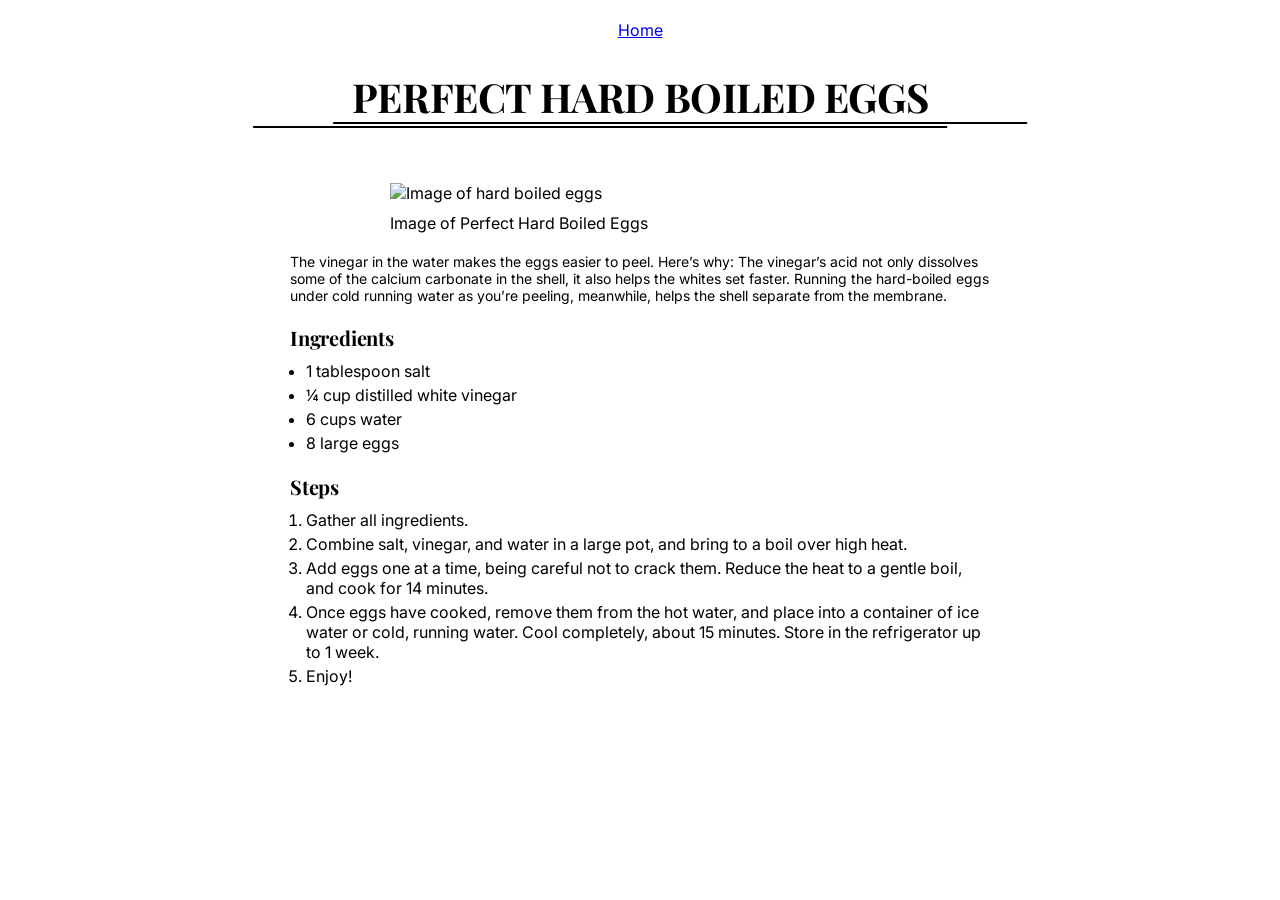
==== recipes/hard-boiled-eggs.html @ 06aade86 "Added hard boiled eggs recipe" ====
<!doctype html>
<html lang="en">
  <head>
    <meta charset="UTF-8" />
    <meta name="viewport" content="width=device-width, initial-scale=1.0" />
    <link rel="preconnect" href="https://fonts.googleapis.com" />
    <link rel="preconnect" href="https://fonts.gstatic.com" crossorigin />
    <link
      href="https://fonts.googleapis.com/css2?family=Inter:ital,opsz,wght@0,14..32,100..900;1,14..32,100..900&family=Playfair+Display:ital,wght@0,400..900;1,400..900&display=swap"
      rel="stylesheet"
    />
    <link rel="stylesheet" href="../main.css" />
    <link rel="stylesheet" href="./recipe.css" />
    <title>Odin Recipes - Mini Bagel Pizza</title>
  </head>
  <body>
    <nav class="navigation">
      <ul>
        <li>
          <a href="../index.html">Home</a>
        </li>
      </ul>
    </nav>

    <main class="container">
      <article class="recipe">
        <header class="receipe_header">
          <h1 class="recipe_title heading">Perfect Hard Boiled Eggs</h1>
        </header>
        <div class="">
          <figure class="recipe_figure">
            <img
              width="500"
              src="https://www.allrecipes.com/thmb/j1PnNBoHEMG0iLSNBWbOs7Mk1Gc=/0x512/filters:no_upscale():max_bytes(150000):strip_icc():format(webp)/377646_PerfectHard-BoiledEggs4x3originalnameKensPerfectHardBoiledEggAndIMeanPerfect-a96afc6b5bec433182d2e7867488dfef.jpg"
              alt="Image of hard boiled eggs"
            />
            <figcaption>Image of Perfect Hard Boiled Eggs</figcaption>
          </figure>
        </div>

        <p class="recipe_description">
          The vinegar in the water makes the eggs easier to peel. Here’s why: The vinegar’s acid not
          only dissolves some of the calcium carbonate in the shell, it also helps the whites set
          faster. Running the hard-boiled eggs under cold running water as you’re peeling,
          meanwhile, helps the shell separate from the membrane.
        </p>

        <section class="recipe_ingredients">
          <h2 class="heading">Ingredients</h2>
          <ul class="list">
            <li class="list_item">1 tablespoon salt</li>
            <li class="list_item">¼ cup distilled white vinegar</li>
            <li class="list_item">6 cups water</li>
            <li class="list_item">8 large eggs</li>
          </ul>
        </section>

        <section class="recipe_steps">
          <h2 class="heading">Steps</h2>
          <ol class="list">
            <li class="list_item">Gather all ingredients.</li>
            <li class="list_item">
              Combine salt, vinegar, and water in a large pot, and bring to a boil over high heat.
            </li>
            <li class="list_item">
              Add eggs one at a time, being careful not to crack them. Reduce the heat to a gentle
              boil, and cook for 14 minutes.
            </li>
            <li class="list_item">
              Once eggs have cooked, remove them from the hot water, and place into a container of
              ice water or cold, running water. Cool completely, about 15 minutes. Store in the
              refrigerator up to 1 week.
            </li>
            <li class="list_item">Enjoy!</li>
          </ol>
        </section>
      </article>
    </main>
  </body>
</html>
---- main.css ----
:root {
  font-size: 0.625rem;
}

* {
  box-sizing: border-box;
  margin: 0;
  padding: 0;
}

html,
body {
  height: 100%;
  display: flex;
  flex-direction: column;
}

body {
  font-family:
    "Inter",
    -apple-system,
    BlinkMacSystemFont,
    "Segoe UI",
    Roboto,
    sans-serif;
  padding: 2rem;
}

.navigation {
  display: flex;
  align-items: center;
  justify-content: center;
  column-gap: 1rem;
  font-size: 1.6rem;
}

.navigation ul {
  list-style: none;
  padding: 0;
  margin: 0;
  display: flex;
  gap: 1.6rem;
}

.navigation li {
  display: block;
}
---- recipes/recipe.css ----
.container {
  max-width: 70rem;
  margin: 0 auto;
}

.heading {
  font-family: "Playfair Display", Georgia, serif;
  font-weight: 700;
  letter-spacing: -0.01em;
}

.recipe {
  padding-bottom: 5rem;
}
.receipe_header {
  display: flex;
  align-items: center;
  justify-content: center;
}

.recipe_title {
  margin-top: 3rem;
  margin-bottom: 6rem;
  text-transform: uppercase;
  font-size: 4rem;
  position: relative;
}

.recipe_title::after {
  content: "";
  width: 120%;
  height: 0px;
  background-color: transparent;
  position: absolute;
  bottom: 0;
  left: 50%;
  transform: translate(-50%, -50%);
  box-shadow:
    4rem 0 0 1px black,
    -4rem 4px 0 1px black;
}

.list {
  display: flex;
  flex-direction: column;
  row-gap: 0.4rem;
}

.recipe_figure {
  max-width: 500px;
  width: 100%;
  display: block;
  margin: 0 auto;
  font-size: 1.6rem;
}
.recipe_figure > img {
  width: 100%;
  height: auto;
  display: block;
  margin: 0 auto;
}
.recipe_figure > figcaption {
  margin-top: 1rem;
}

.recipe_description {
  margin-top: 2rem;
  font-size: 1.4rem;
}

.recipe_ingredients {
  margin-top: 2rem;
}
.recipe_ingredients .heading {
  font-size: 2rem;
  margin-bottom: 1rem;
}

.recipe_ingredients .list {
  font-size: 1.6rem;
  padding-left: 1.6rem;
}

.recipe_steps {
  margin-top: 2rem;
}
.recipe_steps .heading {
  font-size: 2rem;
  margin-bottom: 1rem;
}

.recipe_steps .list {
  font-size: 1.6rem;
  padding-left: 1.6rem;
}
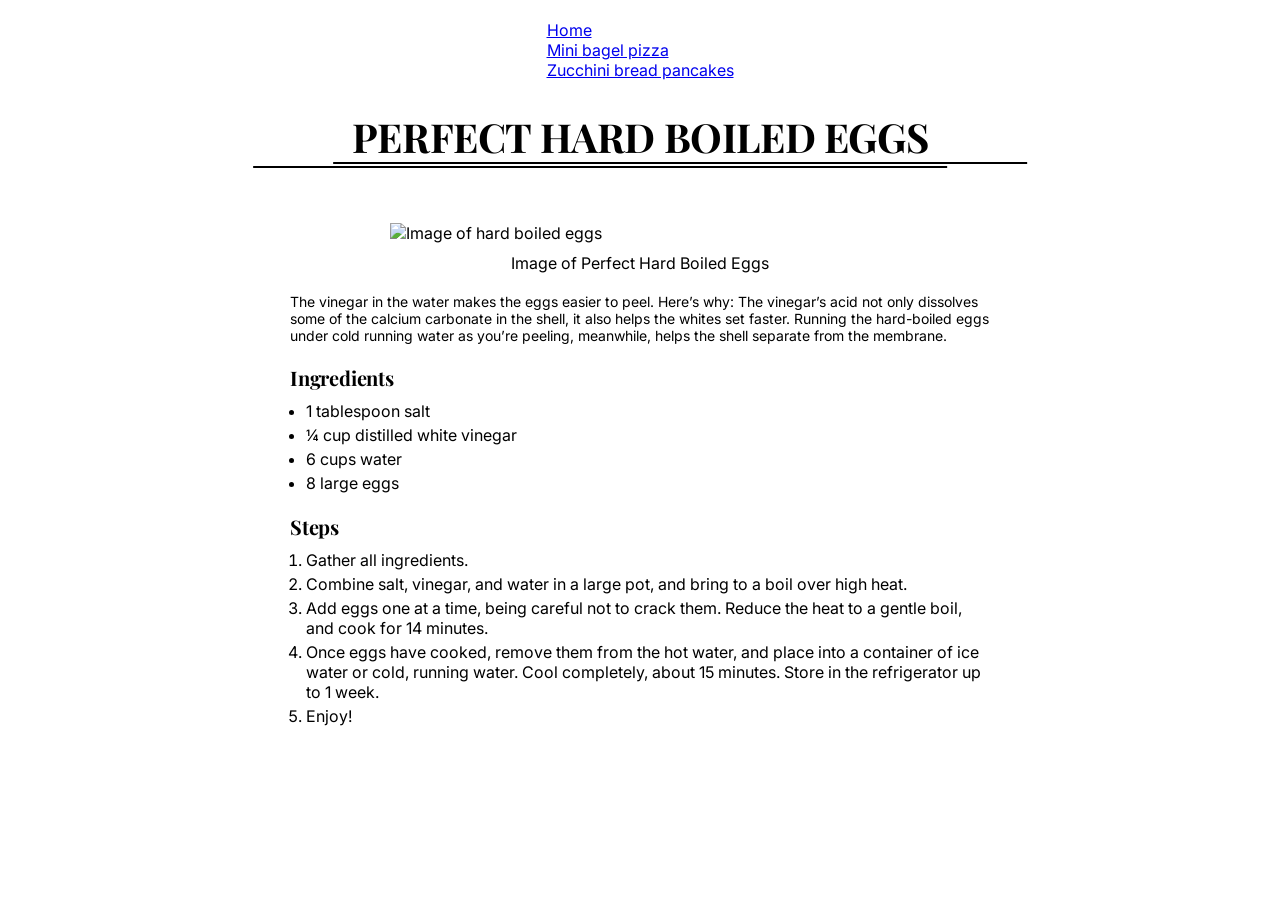
==== commit 651b86cf: "Add all recipe links in homepage and improve styling" ====
--- a/recipes/hard-boiled-eggs.html
+++ b/recipes/hard-boiled-eggs.html
@@ -11,13 +11,19 @@
     />
     <link rel="stylesheet" href="../main.css" />
     <link rel="stylesheet" href="./recipe.css" />
-    <title>Odin Recipes - Mini Bagel Pizza</title>
+    <title>Odin Recipes - Perfect Hard Boiled Eggs</title>
   </head>
   <body>
     <nav class="navigation">
       <ul>
         <li>
           <a href="../index.html">Home</a>
+        </li>
+        <li>
+          <a href="./mini-bagel-pizza.html">Mini bagel pizza</a>
+        </li>
+        <li>
+          <a href="./zucchini-bread-pancakes.html">Zucchini bread pancakes</a>
         </li>
       </ul>
     </nav>
--- a/main.css
+++ b/main.css
@@ -26,6 +26,34 @@
   padding: 2rem;
 }
 
+.container {
+  max-width: 70rem;
+  margin: 0 auto;
+}
+
+.container_main {
+  max-width: 50rem;
+  display: flex;
+  flex-direction: column;
+  gap: 4rem;
+}
+
+.heading {
+  font-family: "Playfair Display", Georgia, serif;
+  font-weight: 700;
+  letter-spacing: -0.01em;
+}
+
+.heading_main {
+  font-size: 5rem;
+  text-align: center;
+  margin-top: 10rem;
+}
+.description_main {
+  font-size: 2rem;
+  text-align: center;
+}
+
 .navigation {
   display: flex;
   align-items: center;
@@ -34,14 +62,23 @@
   font-size: 1.6rem;
 }
 
-.navigation ul {
-  list-style: none;
+.navigation .list {
+  /* list-style: none; */
   padding: 0;
   margin: 0;
   display: flex;
   gap: 1.6rem;
 }
 
+.navigation_main .list {
+  flex-direction: column;
+  list-style: decimal-leading-zero;
+}
+
 .navigation li {
   display: block;
 }
+
+.navigation_main .list li {
+  display: list-item;
+}
--- a/recipes/recipe.css
+++ b/recipes/recipe.css
@@ -1,14 +1,3 @@
-.container {
-  max-width: 70rem;
-  margin: 0 auto;
-}
-
-.heading {
-  font-family: "Playfair Display", Georgia, serif;
-  font-weight: 700;
-  letter-spacing: -0.01em;
-}
-
 .recipe {
   padding-bottom: 5rem;
 }
@@ -61,6 +50,7 @@
 }
 .recipe_figure > figcaption {
   margin-top: 1rem;
+  text-align: center;
 }
 
 .recipe_description {
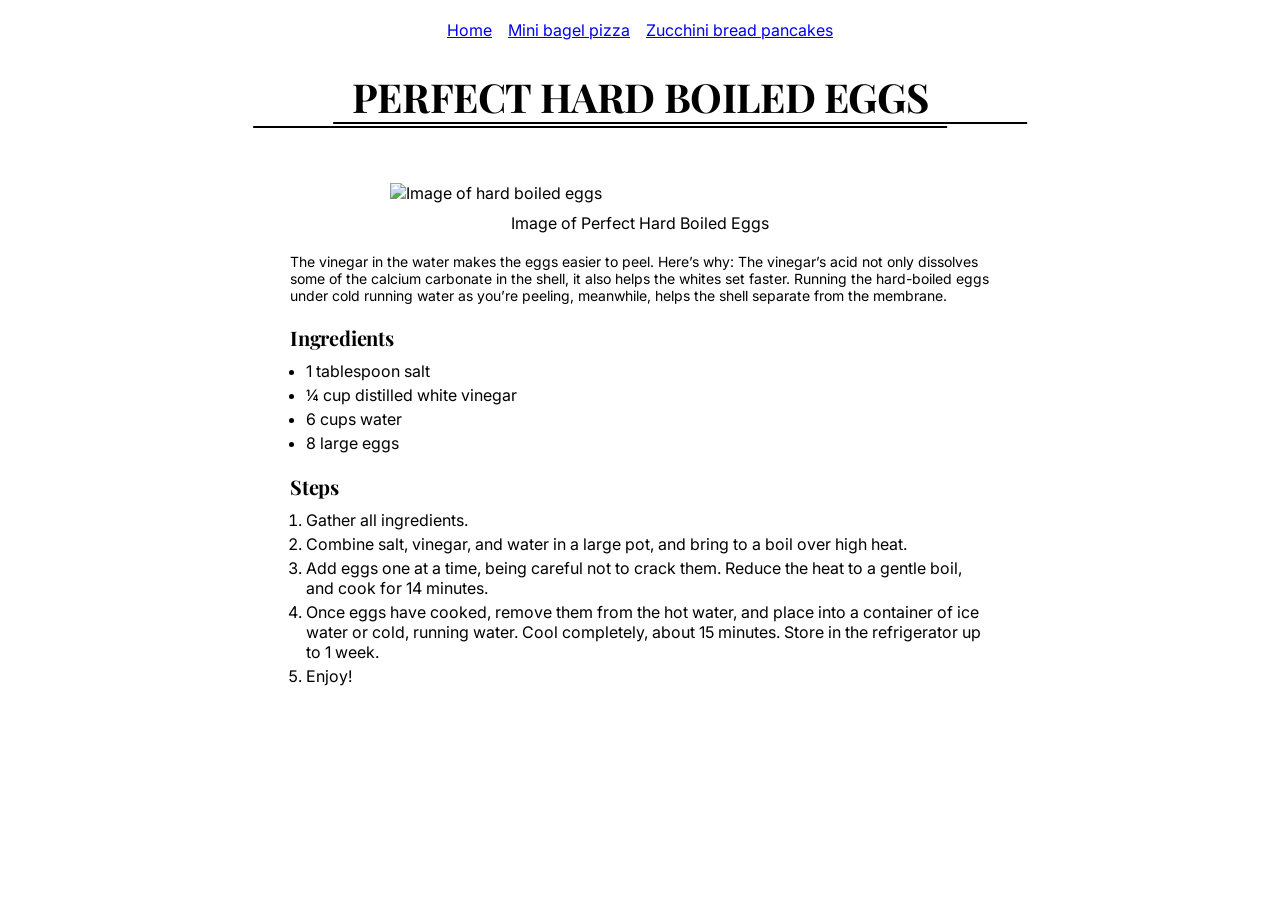
==== commit 616f6996: "Fixed bug where recipe navigation styles were overwritten" ====
--- a/recipes/hard-boiled-eggs.html
+++ b/recipes/hard-boiled-eggs.html
@@ -15,7 +15,7 @@
   </head>
   <body>
     <nav class="navigation">
-      <ul>
+      <ul class="list">
         <li>
           <a href="../index.html">Home</a>
         </li>
--- a/main.css
+++ b/main.css
@@ -63,7 +63,7 @@
 }
 
 .navigation .list {
-  /* list-style: none; */
+  list-style: none;
   padding: 0;
   margin: 0;
   display: flex;
--- a/recipes/recipe.css
+++ b/recipes/recipe.css
@@ -29,7 +29,8 @@
     -4rem 4px 0 1px black;
 }
 
-.list {
+.recipe_ingredients .list,
+.recipe_steps .list {
   display: flex;
   flex-direction: column;
   row-gap: 0.4rem;
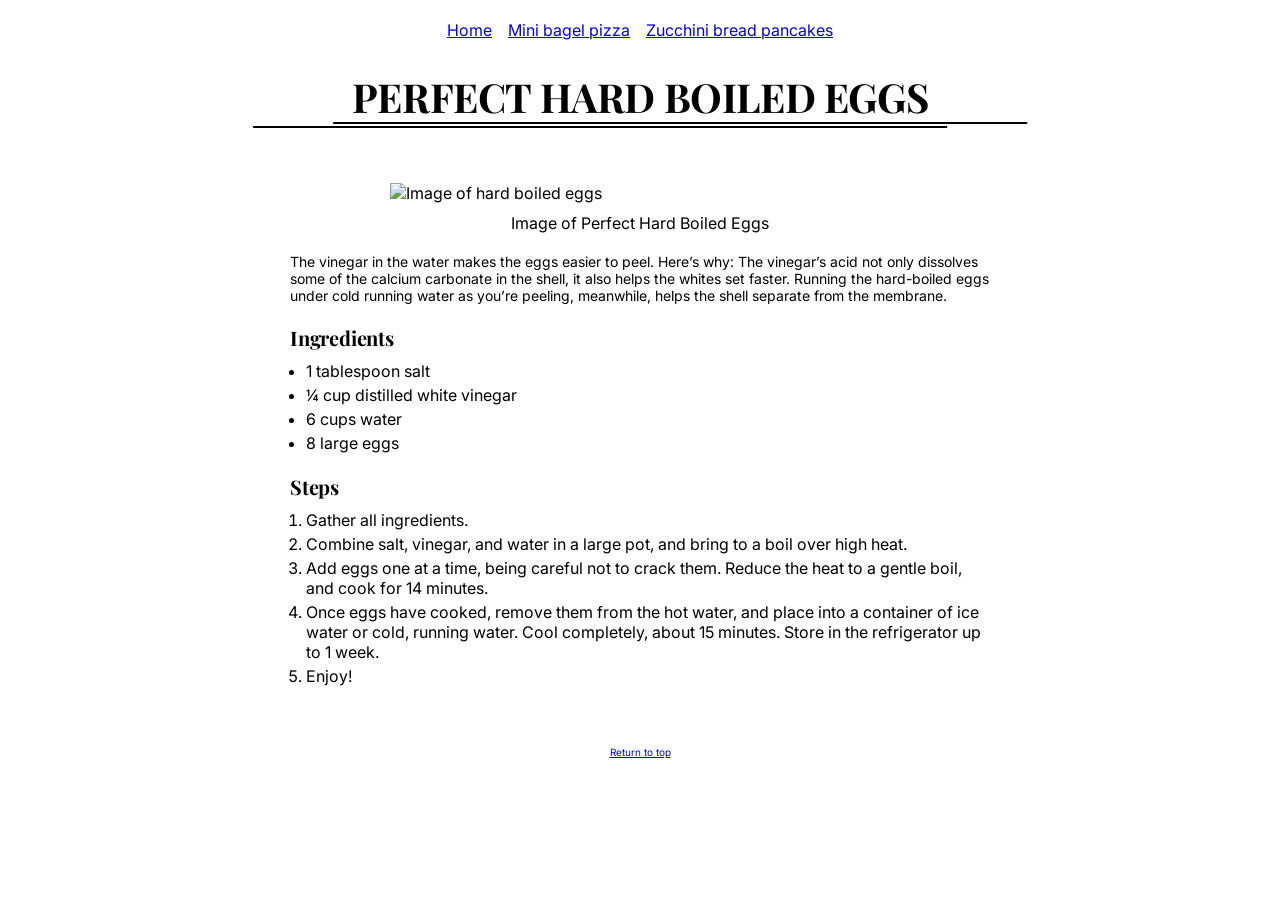
==== commit 3a11dc06: "Added return to top for all recipes" ====
--- a/recipes/hard-boiled-eggs.html
+++ b/recipes/hard-boiled-eggs.html
@@ -82,5 +82,8 @@
         </section>
       </article>
     </main>
+    <div class="return_to_top">
+      <a href="#">Return to top</a>
+    </div>
   </body>
 </html>
--- a/main.css
+++ b/main.css
@@ -7,15 +7,17 @@
   margin: 0;
   padding: 0;
 }
-
 html,
 body {
   height: 100%;
-  display: flex;
-  flex-direction: column;
+}
+html {
+  scroll-behavior: smooth;
 }
 
 body {
+  display: flex;
+  flex-direction: column;
   font-family:
     "Inter",
     -apple-system,
@@ -24,6 +26,7 @@
     Roboto,
     sans-serif;
   padding: 2rem;
+  flex: 1;
 }
 
 .container {
@@ -82,3 +85,8 @@
 .navigation_main .list li {
   display: list-item;
 }
+
+.footer_main {
+  margin-top: auto;
+  text-align: center;
+}
--- a/recipes/recipe.css
+++ b/recipes/recipe.css
@@ -84,3 +84,9 @@
   font-size: 1.6rem;
   padding-left: 1.6rem;
 }
+
+.return_to_top {
+  padding-top: 1rem;
+  padding-bottom: 1rem;
+  margin: 0 auto;
+}
